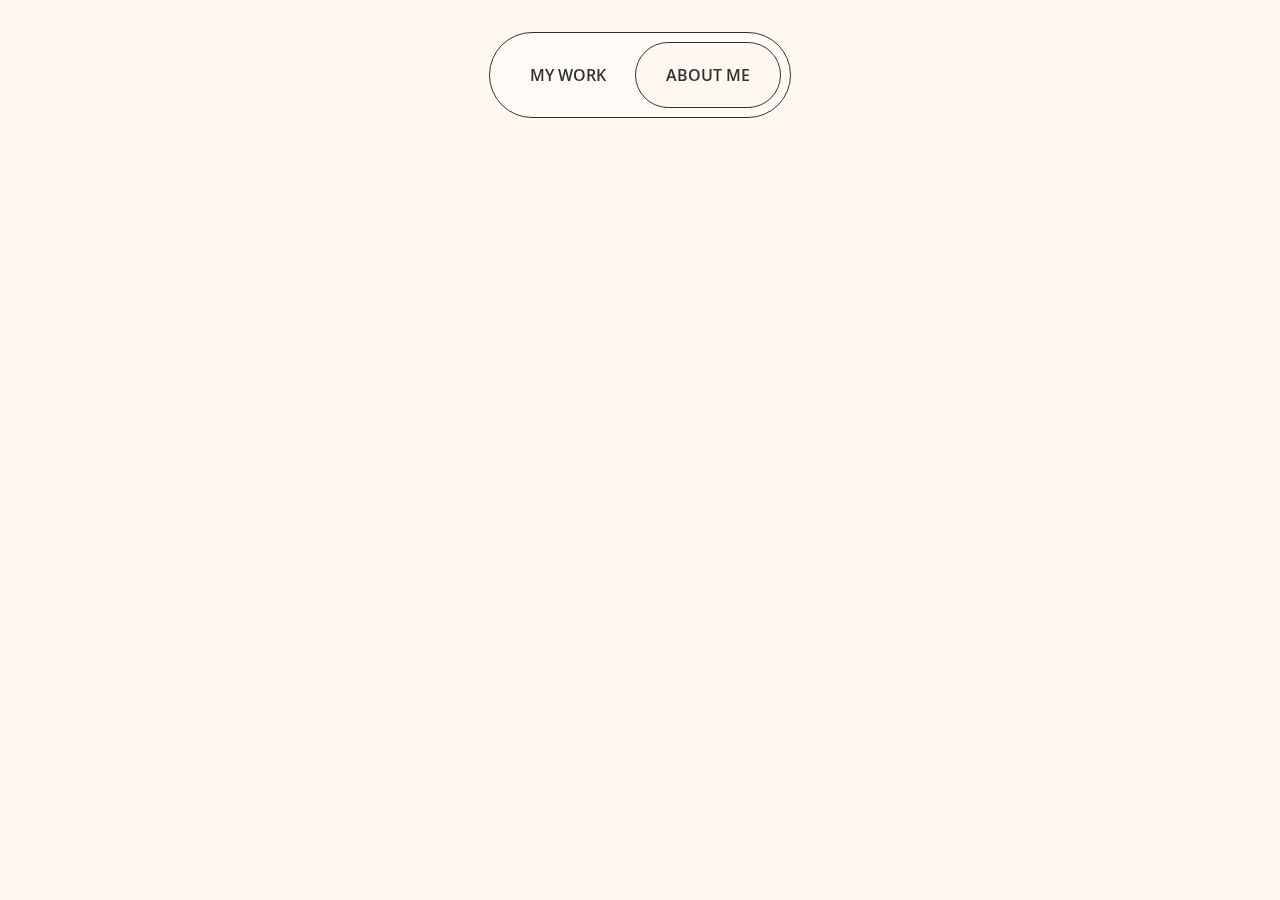
==== pages/about-me.html @ 05a43c28 "added main navigation" ====
<!DOCTYPE html>
<html lang="en">
  <head>
    <meta charset="UTF-8" />
    <meta name="viewport" content="width=device-width, initial-scale=1.0" />
    <link rel="stylesheet" href="../styles/style.css" />
    <script src="../scripts/script.js" defer></script>
    <title>About me</title>
  </head>
  <body>
    <header>
      <nav class="navigation">
        <ul class="navigation-list">
          <li class="navigation-list__item"><a href="../">My work</a></li>
          <li class="navigation-list__item">
            <a href="../pages/about-me.html">About me</a>
          </li>
        </ul>
      </nav>
    </header>
  </body>
</html>
---- styles/style.css ----
@import url("https://fonts.googleapis.com/css2?family=Open+Sans:ital,wght@0,300..800;1,300..800&family=Space+Grotesk:wght@300..700&display=swap");
@import url("https://fonts.googleapis.com/css2?family=Open+Sans:ital,wght@0,300..800;1,300..800&family=Space+Grotesk:wght@300..700&display=swap");
@import url("https://fonts.googleapis.com/css2?family=Open+Sans:ital,wght@0,300..800;1,300..800&family=Space+Grotesk:wght@300..700&display=swap");
@import url("https://fonts.googleapis.com/css2?family=Open+Sans:ital,wght@0,300..800;1,300..800&family=Space+Grotesk:wght@300..700&display=swap");
@import url("https://fonts.googleapis.com/css2?family=Open+Sans:ital,wght@0,300..800;1,300..800&family=Space+Grotesk:wght@300..700&display=swap");
@import url("https://fonts.googleapis.com/css2?family=Open+Sans:ital,wght@0,300..800;1,300..800&family=Space+Grotesk:wght@300..700&display=swap");
*,
*::before,
*::after {
  box-sizing: border-box;
}

* {
  margin: 0;
}

body {
  line-height: 1.5;
  -webkit-font-smoothing: antialiased;
}

img,
picture,
video,
canvas,
svg {
  display: block;
  max-width: 100%;
}

input,
button,
textarea,
select {
  font: inherit;
}

h1,
h2,
h3,
h4,
h5,
h6 {
  overflow-wrap: break-word;
  text-wrap: balance;
}

p {
  text-wrap: pretty;
}

ul:has([class]) {
  list-style: none;
  padding: 0;
}

body {
  font-family: "Open Sans", sans-serif;
  background-color: #fff8f0;
  font-size: 1rem;
  color: #313131;
}

a {
  text-decoration: none;
  color: inherit;
}

h1,
h2,
h3,
h4,
h5,
h6 {
  font-family: "Space Grotesk", sans-serif;
}

h1.heading-large {
  font-size: clamp(1.5rem, 5vw, 3.75rem);
}

h1,
h2 {
  font-size: clamp(2.25rem, 5vw, 3rem);
}

h3 {
  font-size: clamp(1.625rem, 5vw, 2rem);
}

h4 {
  font-size: clamp(1.125rem, 5vw, 1.25rem);
}

header {
  display: flex;
  flex-direction: row;
  justify-content: center;
  align-items: stretch;
  flex-wrap: wrap;
  margin-top: 2rem;
}

.navigation {
  position: sticky;
  top: 0;
  padding: 0.625rem;
  border: 1.75px solid #313131;
  border-radius: 100vw;
  background: rgba(255, 255, 255, 0.5);
  -webkit-backdrop-filter: blur(1rem);
          backdrop-filter: blur(1rem);
}

.navigation-list {
  display: flex;
  flex-direction: row;
  justify-content: flex-start;
  align-items: stretch;
  flex-wrap: wrap;
}
.navigation-list__item {
  font-weight: 600;
  text-transform: uppercase;
}
.navigation-list__item a {
  display: block;
  padding: 1.25em 1.875em;
}
.navigation-list__item a.active {
  outline: 1.75px solid #313131;
  border-radius: 100vw;
  background: #fff8f0;
}

.hero-section {
  margin-top: -7.5rem;
  min-height: 100vh;
  background: radial-gradient(circle at 50% 50%, #c5a1ff 0%, rgba(255, 255, 255, 0) 100%);
}/*# sourceMappingURL=style.css.map */
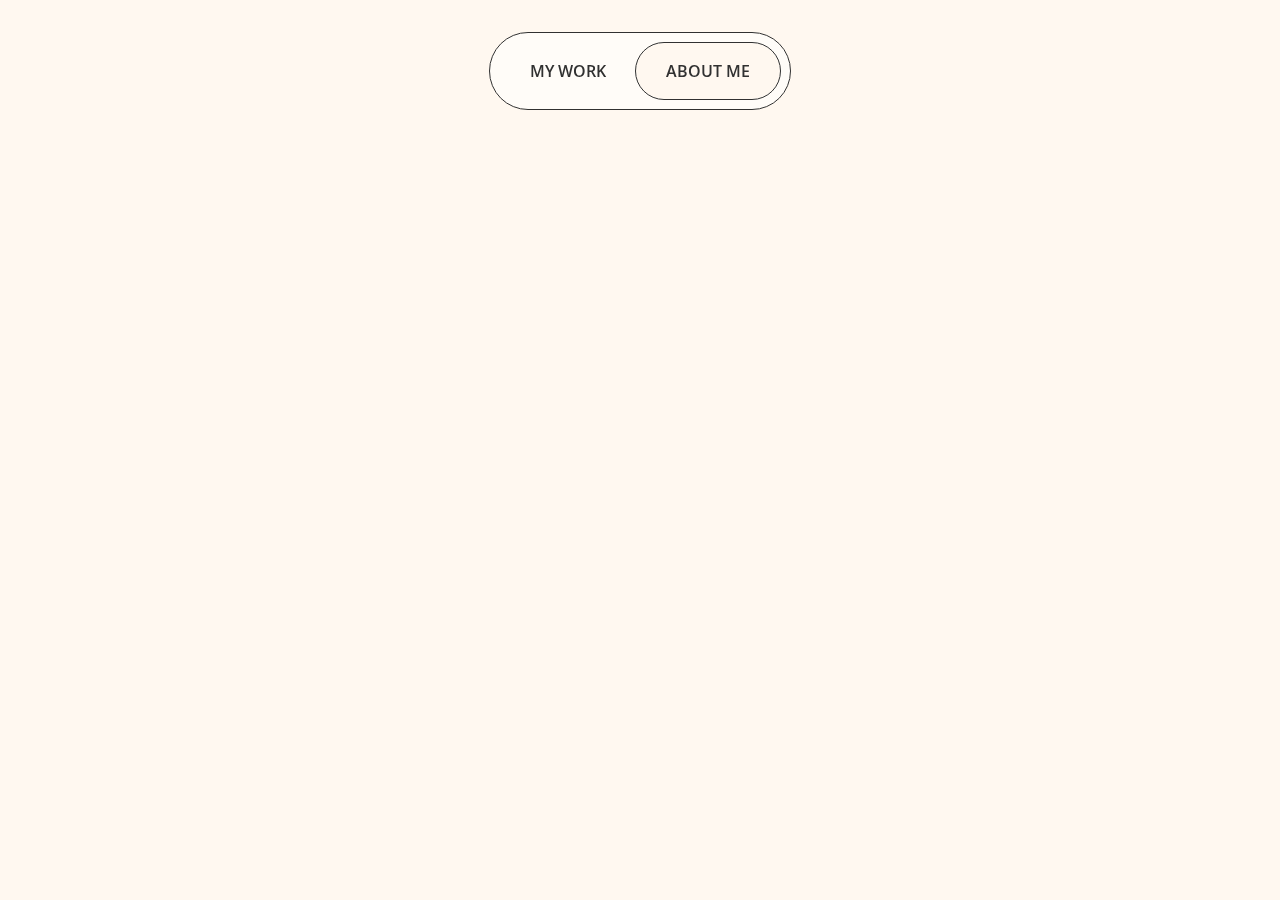
==== commit 2c1fc8ab: "added gsap animation for the hero section" ====
--- a/pages/about-me.html
+++ b/pages/about-me.html
@@ -19,4 +19,5 @@
       </nav>
     </header>
   </body>
+  <script src="https://cdnjs.cloudflare.com/ajax/libs/gsap/3.12.2/gsap.min.js"></script>
 </html>
--- a/styles/style.css
+++ b/styles/style.css
@@ -1,3 +1,6 @@
+@import url("https://fonts.googleapis.com/css2?family=Open+Sans:ital,wght@0,300..800;1,300..800&family=Space+Grotesk:wght@300..700&display=swap");
+@import url("https://fonts.googleapis.com/css2?family=Open+Sans:ital,wght@0,300..800;1,300..800&family=Space+Grotesk:wght@300..700&display=swap");
+@import url("https://fonts.googleapis.com/css2?family=Open+Sans:ital,wght@0,300..800;1,300..800&family=Space+Grotesk:wght@300..700&display=swap");
 @import url("https://fonts.googleapis.com/css2?family=Open+Sans:ital,wght@0,300..800;1,300..800&family=Space+Grotesk:wght@300..700&display=swap");
 @import url("https://fonts.googleapis.com/css2?family=Open+Sans:ital,wght@0,300..800;1,300..800&family=Space+Grotesk:wght@300..700&display=swap");
 @import url("https://fonts.googleapis.com/css2?family=Open+Sans:ital,wght@0,300..800;1,300..800&family=Space+Grotesk:wght@300..700&display=swap");
@@ -59,11 +62,25 @@
   background-color: #fff8f0;
   font-size: 1rem;
   color: #313131;
+  line-height: 1.5;
 }
 
 a {
   text-decoration: none;
   color: inherit;
+}
+
+.link {
+  text-decoration: underline;
+  text-transform: uppercase;
+  font-weight: 600;
+  font-family: "Space Grotesk", sans-serif;
+}
+
+.wrapper {
+  max-width: 90rem;
+  padding-inline: clamp(1.25rem, 5vw, 7.125rem);
+  margin: 0 auto;
 }
 
 h1,
@@ -76,7 +93,7 @@
 }
 
 h1.heading-large {
-  font-size: clamp(1.5rem, 5vw, 3.75rem);
+  font-size: clamp(3rem, 5vw, 3.75rem);
 }
 
 h1,
@@ -108,8 +125,8 @@
   border: 1.75px solid #313131;
   border-radius: 100vw;
   background: rgba(255, 255, 255, 0.5);
-  -webkit-backdrop-filter: blur(1rem);
-          backdrop-filter: blur(1rem);
+  -webkit-backdrop-filter: blur(0.5rem);
+          backdrop-filter: blur(0.5rem);
 }
 
 .navigation-list {
@@ -126,6 +143,7 @@
 .navigation-list__item a {
   display: block;
   padding: 1.25em 1.875em;
+  line-height: 1;
 }
 .navigation-list__item a.active {
   outline: 1.75px solid #313131;
@@ -134,7 +152,127 @@
 }
 
 .hero-section {
-  margin-top: -7.5rem;
+  display: flex;
+  flex-direction: row;
+  justify-content: center;
+  align-items: center;
+  flex-wrap: wrap;
+  margin-top: -6.9rem;
+  padding-top: 6.9rem;
   min-height: 100vh;
   background: radial-gradient(circle at 50% 50%, #c5a1ff 0%, rgba(255, 255, 255, 0) 100%);
+}
+.hero-section .hero-content {
+  display: flex;
+  flex-direction: column;
+  justify-content: start;
+  align-items: start;
+  flex-wrap: wrap;
+  gap: 0.75rem;
+}
+
+.hero-content .wrapper p {
+  font-size: 1.25rem;
+  font-family: "Space Grotesk", sans-serif;
+}
+.hero-content .wrapper p:has(a) {
+  padding: 1rem 0rem 2.5rem 0rem;
+}
+
+.hero-content .avatar,
+.hero-content h1,
+.hero-content p,
+.hero-content button {
+  transform: translateY(0.5rem);
+  opacity: 0;
+}
+
+.avatar,
+.avatar img {
+  position: relative;
+  z-index: 0;
+  width: 5rem;
+  height: 5rem;
+  border-radius: 100vw;
+  -o-object-fit: cover;
+     object-fit: cover;
+}
+.avatar .status-indicator,
+.avatar img .status-indicator {
+  display: block;
+  position: absolute;
+  top: 0;
+  right: 0.75rem;
+  width: 0.625rem;
+  height: 0.625rem;
+  border-radius: 50%;
+  background: #48ff1b;
+}
+.avatar .status-indicator::after,
+.avatar img .status-indicator::after {
+  content: "";
+  position: absolute;
+  inset: 0;
+  border-radius: 100vw;
+  background: inherit;
+  animation: pulse 2s infinite;
+}
+
+@keyframes pulse {
+  0% {
+    opacity: 0;
+    transform: scale(1);
+  }
+  50% {
+    opacity: 1;
+    transform: scale(1.1);
+  }
+  100% {
+    opacity: 0;
+    transform: scale(1);
+  }
+}
+button {
+  font-family: "Space Grotesk", sans-serif;
+  font-weight: 600;
+  letter-spacing: 2%;
+  line-height: 1;
+  text-transform: uppercase;
+  padding: 1.25rem 1.875rem;
+  border-radius: 100vw;
+  border: none;
+  outline: 1.75px solid #313131;
+  background-color: #fff8f0;
+  transition: all 250ms cubic-bezier(0.65, 0.05, 0.36, 1);
+}
+button:hover {
+  transform: translate(0.25rem, -0.25rem);
+  cursor: pointer;
+}
+button:active {
+  transform: translate(0rem, 0rem);
+}
+
+button.primary {
+  background-color: #313131;
+  color: #fff8f0;
+  outline: 1.75px solid transparent;
+}
+
+.marquee {
+  background: #bafda2;
+  padding: 2.25rem 1.25rem;
+  width: 100vw;
+  font-family: "Space Grotesk", sans-serif;
+  font-weight: 600;
+  font-size: clamp(1.125rem, 5vw, 1.25rem);
+  overflow: hidden;
+}
+.marquee__content {
+  display: flex;
+  flex-direction: row;
+  justify-content: center;
+  align-items: center;
+  flex-wrap: no-wrap;
+  gap: 0.25rem;
 }/*# sourceMappingURL=style.css.map */